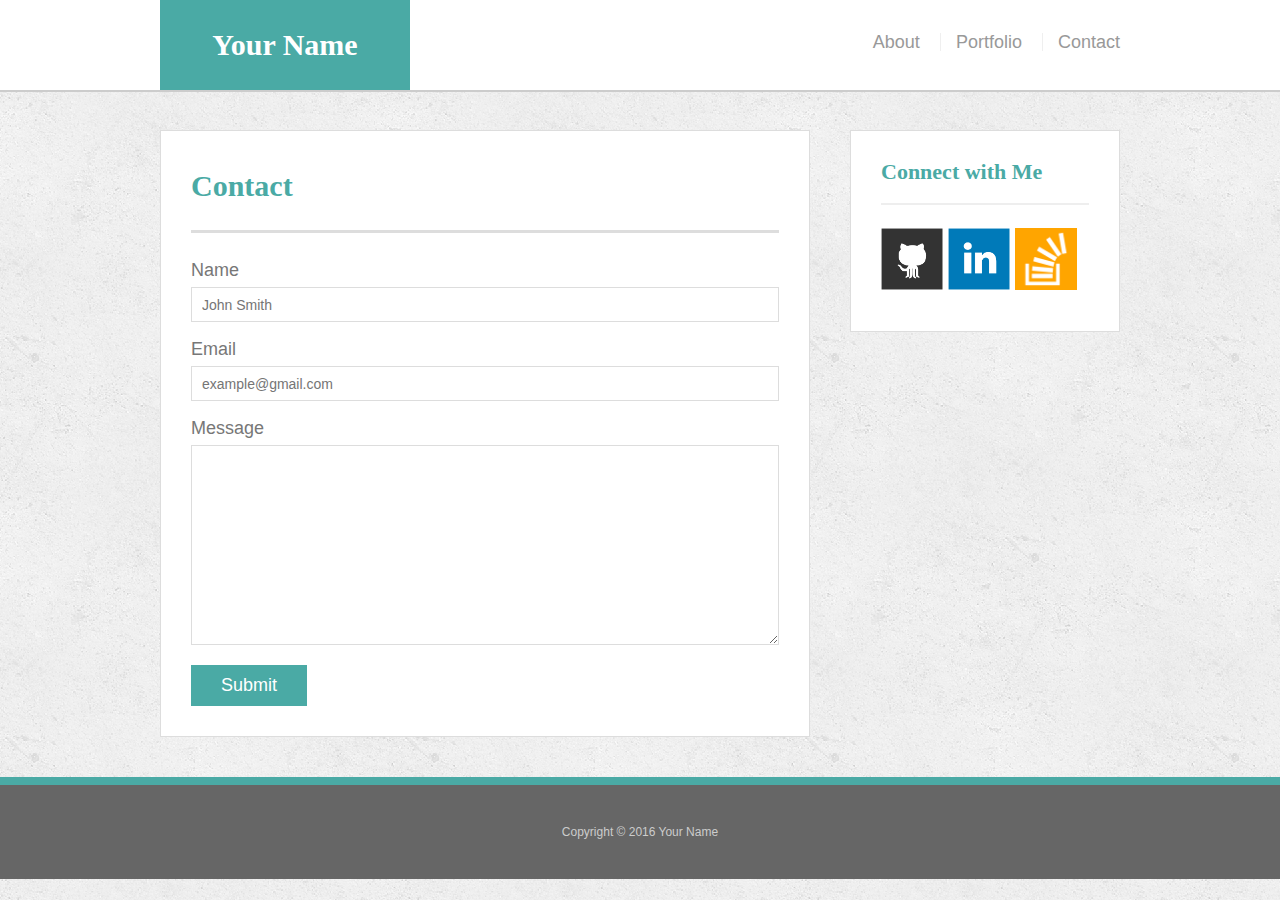
==== contact.html @ c7a79263 "Bootstrap related submission of Assignment 2" ====
<!doctype html>
<html lang="en-us">

<head>
  <meta charset="UTF-8">
  <meta name="viewport" content="width=device-width, initial-scale=1.0">
  <title>Contact | Your Name</title>
  <link rel="stylesheet" type="text/css" href="assets/css/reset.css">
  <link rel="stylesheet" type="text/css" href="assets/css/style.css">
</head>

<body>

  <header id="masthead">
    <div class="container">
      <a href="index.html" id="logo">Your Name</a>
      <nav>
        <a href="index.html">About</a>
        <a href="portfolio.html">Portfolio</a>
        <a href="contact.html">Contact</a>
      </nav>
    </div>
  </header>

  <div id="main-container" class="container">
    <section class="main-section">
      <h1>Contact</h1>

      <form id="contact-form">
        <ul>
          <li>
            <label for="name">Name</label>
            <input type="text" id="name" name="name" placeholder="John Smith" required="required">
          </li>
          <li>
            <label for="email">Email</label>
            <input type="email" id="email" name="email" placeholder="example@gmail.com" required="required">
          </li>
          <li>
            <label for="message">Message</label>
            <textarea id="message" name="message" required="required"></textarea>
          </li>
        </ul>
        <input type="submit">
      </form>

    </section>

    <section class="sidebar">
      <div id="connect">
        <h2>Connect with Me</h2>

        <a href="#"><img src="assets/images/github-128.png" class="social" alt="GitHub" /></a>
        <a href="#"><img src="assets/images/linkedin-128.png" class="social" alt="LinkedIn" /></a>
        <a href="#"><img src="assets/images/stackoverflow-128.png" class="social" alt="Stack Overflow" /></a>
      </div>
    </section>
  </div>

  <footer>
    <div class="container">
      Copyright &copy; 2016 Your Name
    </div>
  </footer>
</body>

</html>
---- assets/css/style.css ----
body {
  font-family: Arial, "Helvetica Neue", Helvetica, sans-serif;
  font-size: 18px;
  line-height: 34px;
  color: #777;
  background: url("../images/concrete_seamless.png");
}

* {
  box-sizing: border-box;
}

/* general */

.container {
  width: 100%;
  max-width: 960px;
  margin: 0 auto;
  clear: both;
}

h1,
h2,
h3,
p {
  margin-bottom: 20px;
}

p:last-child {
  margin-bottom: 0;
}

h1,
h2,
h3 {
  font-family: Georgia, Times, "Times New Roman", serif;
  font-weight: 700;
  color: #4aaaa5;
}

h1 {
  padding-bottom: 20px;
  font-size: 30px;
  line-height: 49px;
  border-bottom: 3px solid #ddd;
}

h2,
h3 {
  font-size: 22px;
}

/* header */

#masthead {
  position: fixed;
  z-index: 99;
  width: 100%;
  margin: 0 0 30px;
  overflow: auto;
  color: #fff;
  background: #fff;
  border-bottom: 2px solid #ccc;
}

#logo {
  float: left;
  width: 250px;
  height: 90px;
  font-family: Georgia, Times, "Times New Roman", serif;
  font-size: 30px;
  font-weight: 700;
  line-height: 90px;
  color: #fff;
  text-align: center;
  text-decoration: none;
  background: #4aaaa5;
}

nav {
  float: right;
  margin-top: 25px;
}

nav a {
  display: inline-block;
  padding-left: 15px;
  margin-left: 15px;
  line-height: 18px;
  color: #999;
  text-decoration: none;
  border-left: 1px solid #efefef;
}

nav a:first-child {
  border-left: 0 none;
}

/* footer */

footer {
  padding: 30px 0;
  clear: both;
  font-size: 12px;
  color: #fff;
  color: #ccc;
  text-align: center;
  background: #666;
  border-top: 8px solid #4aaaa5;
}

/* sidebar */

.sidebar {
  float: right;
  width: 100%;
  max-width: 270px;
  padding: 30px;
  margin-bottom: 20px;
  background: #fff;
  border: 1px solid #ddd;
}

h3,
.sidebar h2 {
  padding-bottom: 20px;
  margin-bottom: 15px;
  line-height: 22px;
  border-bottom: 2px solid #eee;
}

.social {
  width: 62px;
  height: 62px;
  margin-top: 8px;
  margin-right: 5px;
}

.social:last-child {
  margin-right: 0;
}

/* main */

#main-container {
  padding-top: 130px;
}

.main-section {
  float: left;
  width: 100%;
  max-width: 650px;
  padding: 30px;
  margin: 0 0 40px;
  background: #fff;
  border: 1px solid #ddd;
}

/* portfolio page */

.work {
  position: relative;
  float: left;
  width: 274px;
  margin: 20px 0 25px;
  overflow: auto;
}

.work:nth-child(even) {
  margin-right: 40px;
}

.work img {
  width: 100%;
  border: 0 none;
  opacity: 0.8;
}

.work h3 {
  position: absolute;
  bottom: 20px;
  width: 100%;
  padding: 15px;
  margin-bottom: 0;
  font-weight: 300;
  line-height: 30px;
  color: #fff;
  text-align: center;
  background: #4aaaa5;
  border-bottom: 0;
}

.auth-image {
  float:left;
  width: 200px;
  /*for 968-index.jpg, change float:center; width:600 px;*/
  height: auto;
  margin-top: 10px;
  margin-right: 25px;
}

/* contact page */

#contact-form ul {
  margin-bottom: 20px;
}

#contact-form li {
  margin-bottom: 10px;
}

label,
input[type=text],
input[type=email],
textarea {
  display: block;
  width: 100%;
}

input[type=text],
input[type=email],
textarea {
  height: 35px;
  padding: 0 10px;
  font-size: 14px;
  border: 1px solid #ddd;
}

textarea {
  height: 200px;
}

input[type=submit] {
  padding: 10px 30px;
  font-size: 18px;
  color: #fff;
  cursor: pointer;
  background: #4aaaa5;
  border: 0 none;
}

/* New changes are added to support Media querry */

@media screen and (max-width: 980px) {
  /* The body's bg color will be #333 */
      .auth-image {
        float:left;
        width: 600px;
      }
      .main-section {
        float: left;
        width: 100%;
        max-width: 650px;
        padding: 30px;
        margin: 0 0 40px;
        background: #fff;
        border: 1px solid #ddd;
      }
      .work {
        position: relative;
        float: left;
        width: 580px;
        margin: 20px 0 0px;
        overflow: auto;
      }
}


  @media screen and (max-width: 768px) {
  
      .main-section {
          float: left;
          width: 100%;
          max-width: 768px;
          padding: 30px;
          margin: 0 0 40px;
          background: #fff;
          border: 1px solid #ddd;
          }

      .auth-image {
            float:left;
            width: 200px;
          }

      .sidebar {
            float: left;
            max-width: 768px;
            width: 100%;
          }

      .work {
          position: relative;
          float: left;
          width: 274px;
          margin: 20px 0 0px;
          overflow: auto;
        }
  }
  
  @media screen and (max-width: 640px){
    
     #logo {
          float: left;
          width: 640px;
          height: 90px;
          font-family: Georgia, Times, "Times New Roman", serif;
          font-size: 30px;
          font-weight: 700;
          line-height: 90px;
          color: #fff;
          text-align: center;
          text-decoration: none;
          background: #4aaaa5;
        }
    nav {
          float: left;
          margin-top: 25px;
        }

    nav a {
          display: inline-block;
          padding-left: 50px;
          margin-left: 70px;
          line-height: 18px;
          color: #999;
          text-decoration: none;
          border-left: 1px solid #efefef;
        }

    nav a:first-child {
          border-left: 0 none;
        }

    .main-section {
          float: left;
          width: 100%;
          max-width: 640px;
          padding: 30px;
          margin: 0 0 40px;
          background: #fff;
          border: 1px solid #ddd;
          }
    .auth-image {
          float:left;
          width: 580px;
          /*for 968-index.jpg, change float:center; width:600 px;*/
          height: auto;
          margin-top: 10px;
          margin-right: 25px;
        }
    
    .sidebar {
        float: left;
        max-width:640px;
        width: 100%;
      }
    .work {
          position: relative;
          float: left;
          width: 500px;
          margin: 20px 0 0px;
          overflow: auto;
      }
      
  }
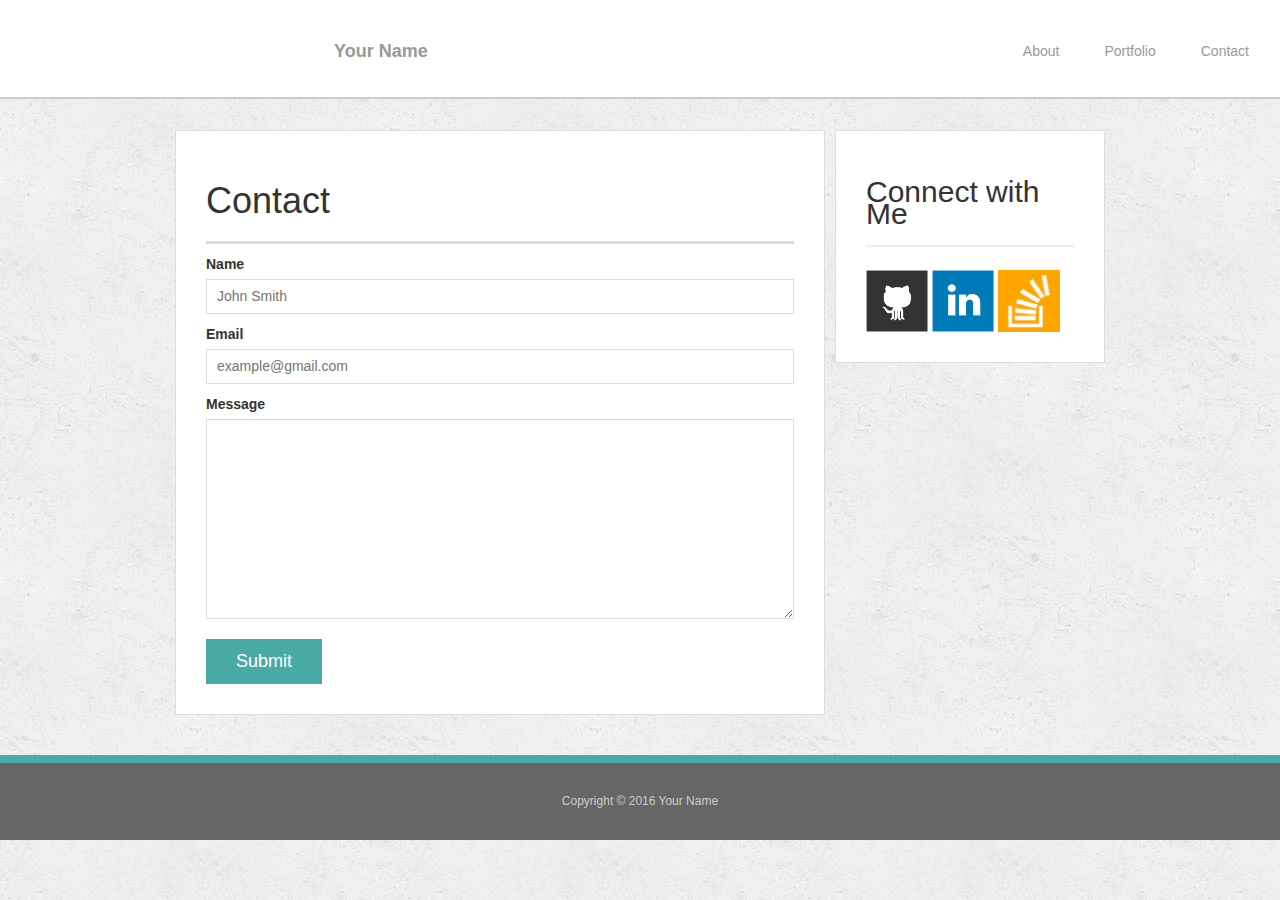
==== commit 638aa7fd: "Changed the Portfolio and Contact to use bootstrap" ====
--- a/contact.html
+++ b/contact.html
@@ -7,11 +7,29 @@
   <title>Contact | Your Name</title>
   <link rel="stylesheet" type="text/css" href="assets/css/reset.css">
   <link rel="stylesheet" type="text/css" href="assets/css/style.css">
+  <link rel="stylesheet" href="https://maxcdn.bootstrapcdn.com/bootstrap/3.3.6/css/bootstrap.min.css">
 </head>
 
 <body>
 
-  <header id="masthead">
+<header id="masthead">
+  <nav class="navbar navbar-expand-lg navbar-dark bg-dark">
+
+  <div class="container">
+        <div class="navbar-header">
+          <a class="navbar-brand"><strong>Your Name</strong></a>
+        </div>
+        <div class="collapse navbar-collapse" id="bs-example-navbar-collapse-1">
+          <ul class="nav navbar-nav navbar-right">
+            <li><a href="index.html">About</a></li>
+            <li><a href="portfolio.html">Portfolio</a></li>
+            <li><a href="contact.html">Contact</a></li>
+          </ul>
+        </div>
+      </nav>
+    </div>
+  </header>
+ <!-- <header id="masthead">
     <div class="container">
       <a href="index.html" id="logo">Your Name</a>
       <nav>
@@ -20,7 +38,7 @@
         <a href="contact.html">Contact</a>
       </nav>
     </div>
-  </header>
+  </header>-->
 
   <div id="main-container" class="container">
     <section class="main-section">
@@ -62,6 +80,12 @@
       Copyright &copy; 2016 Your Name
     </div>
   </footer>
+
+  <!--<footer>
+    <div class="container">
+      Copyright &copy; 2016 Your Name
+    </div>
+  </footer>-->
 </body>
 
 </html>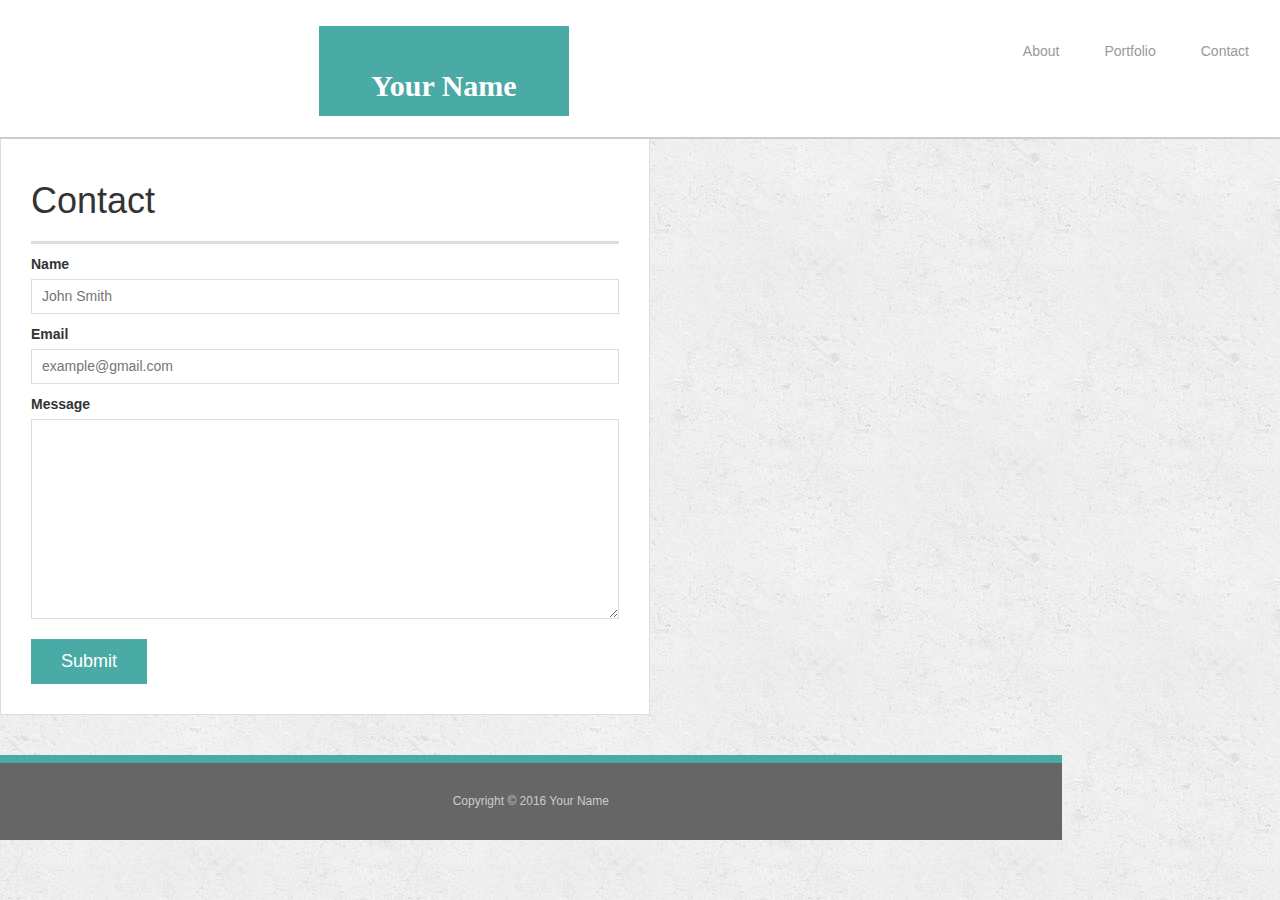
==== commit 2571d575: "changed to bootstrap other parts" ====
--- a/contact.html
+++ b/contact.html
@@ -15,9 +15,10 @@
 <header id="masthead">
   <nav class="navbar navbar-expand-lg navbar-dark bg-dark">
 
-  <div class="container">
+    <div class="container">
         <div class="navbar-header">
-          <a class="navbar-brand"><strong>Your Name</strong></a>
+          <a class="navbar-brand" href="#" id = "logo">Your Name</a>
+         <!-- <a class="navbar-brand"><strong>Your Name</strong></a>-->
         </div>
         <div class="collapse navbar-collapse" id="bs-example-navbar-collapse-1">
           <ul class="nav navbar-nav navbar-right">
@@ -26,66 +27,54 @@
             <li><a href="contact.html">Contact</a></li>
           </ul>
         </div>
-      </nav>
-    </div>
+      </div>
+    </nav>
+    
   </header>
- <!-- <header id="masthead">
-    <div class="container">
-      <a href="index.html" id="logo">Your Name</a>
-      <nav>
-        <a href="index.html">About</a>
-        <a href="portfolio.html">Portfolio</a>
-        <a href="contact.html">Contact</a>
-      </nav>
-    </div>
-  </header>-->
+ 
+<div class="row">
+        <div class="col-md-10" id="main-container" class="container" display= "flex">
+          <section class="main-section">
+            
+              <h1>Contact</h1>
 
-  <div id="main-container" class="container">
-    <section class="main-section">
-      <h1>Contact</h1>
+                <form id="contact-form">
+                  <ul>
+                    <li>
+                      <label for="name">Name</label>
+                      <input type="text" id="name" name="name" placeholder="John Smith" required="required">
+                    </li>
+                    <li>
+                      <label for="email">Email</label>
+                      <input type="email" id="email" name="email" placeholder="example@gmail.com" required="required">
+                    </li>
+                    <li>
+                      <label for="message">Message</label>
+                      <textarea id="message" name="message" required="required"></textarea>
+                    </li>
+                  </ul>
+                  <input type="submit">
+                </form>
 
-      <form id="contact-form">
-        <ul>
-          <li>
-            <label for="name">Name</label>
-            <input type="text" id="name" name="name" placeholder="John Smith" required="required">
-          </li>
-          <li>
-            <label for="email">Email</label>
-            <input type="email" id="email" name="email" placeholder="example@gmail.com" required="required">
-          </li>
-          <li>
-            <label for="message">Message</label>
-            <textarea id="message" name="message" required="required"></textarea>
-          </li>
-        </ul>
-        <input type="submit">
-      </form>
+            
+        </section>
 
-    </section>
 
-    <section class="sidebar">
-      <div id="connect">
-        <h2>Connect with Me</h2>
 
-        <a href="#"><img src="assets/images/github-128.png" class="social" alt="GitHub" /></a>
-        <a href="#"><img src="assets/images/linkedin-128.png" class="social" alt="LinkedIn" /></a>
-        <a href="#"><img src="assets/images/stackoverflow-128.png" class="social" alt="Stack Overflow" /></a>
+      <div class="row">
+          <div class="col-md-12">
+          <footer class="footer">Copyright &copy; 2016 Your Name</footer>
+          </div>
       </div>
-    </section>
-  </div>
-
-  <footer>
+ <!-- <footer>
     <div class="container">
       Copyright &copy; 2016 Your Name
     </div>
   </footer>
+-->
 
-  <!--<footer>
-    <div class="container">
-      Copyright &copy; 2016 Your Name
-    </div>
-  </footer>-->
+
+  
 </body>
 
 </html>